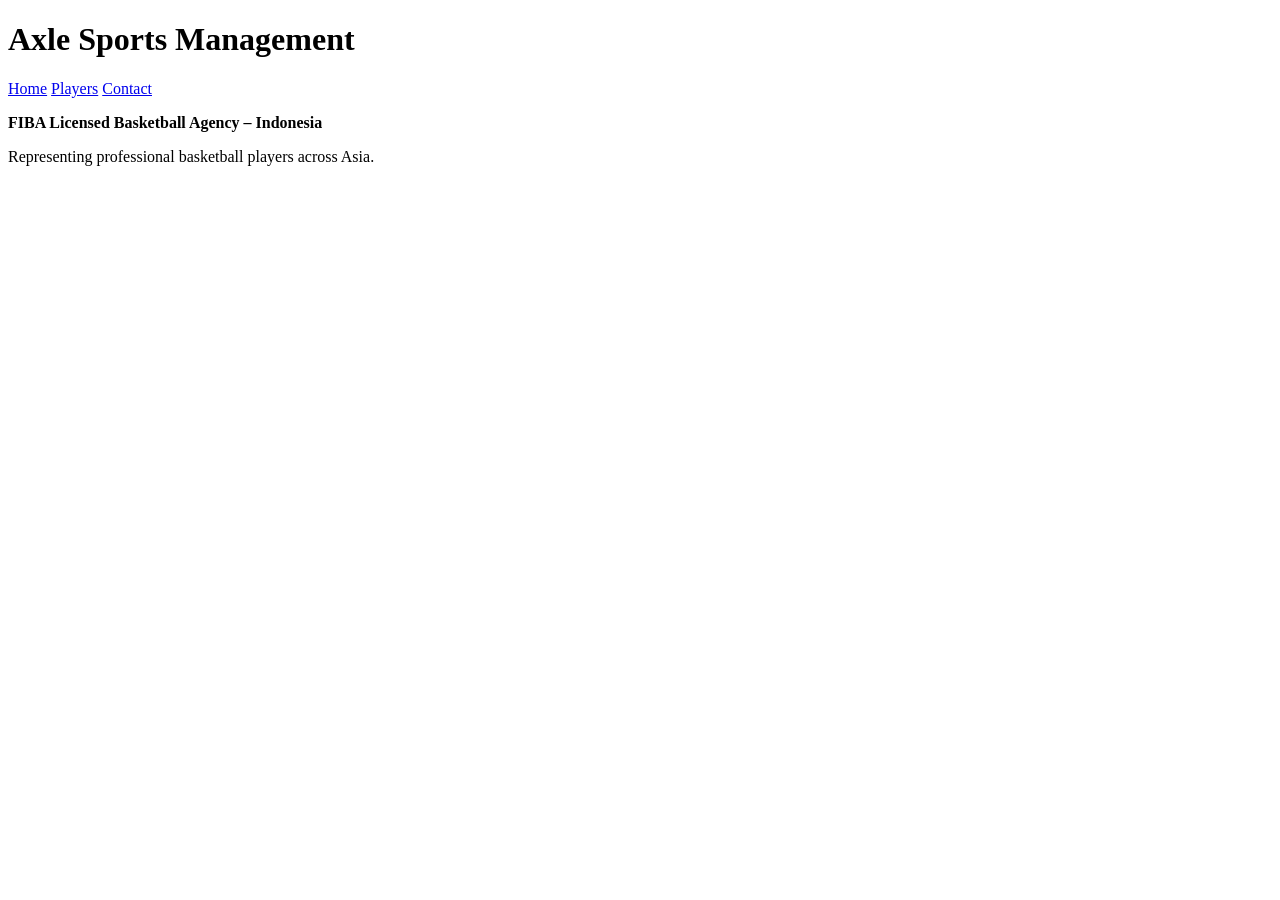
==== index.html @ f16be976 "Update index.html" ====
<!DOCTYPE html>
<html>
  <head>
    <meta charset="UTF-8">
    <title>Axle Sports Management</title>
  </head>

  <body>

    <header>
      <h1>Axle Sports Management</h1>
    </header>

    <nav>
      <a href="index.html">Home</a>
      <a href="players.html">Players</a>
      <a href="contact.html">Contact</a>
    </nav>

    <div class="section">
      <p><strong>FIBA Licensed Basketball Agency – Indonesia</strong></p>
      <p>Representing professional basketball players across Asia.</p>
    </div>

  </body>
</html>
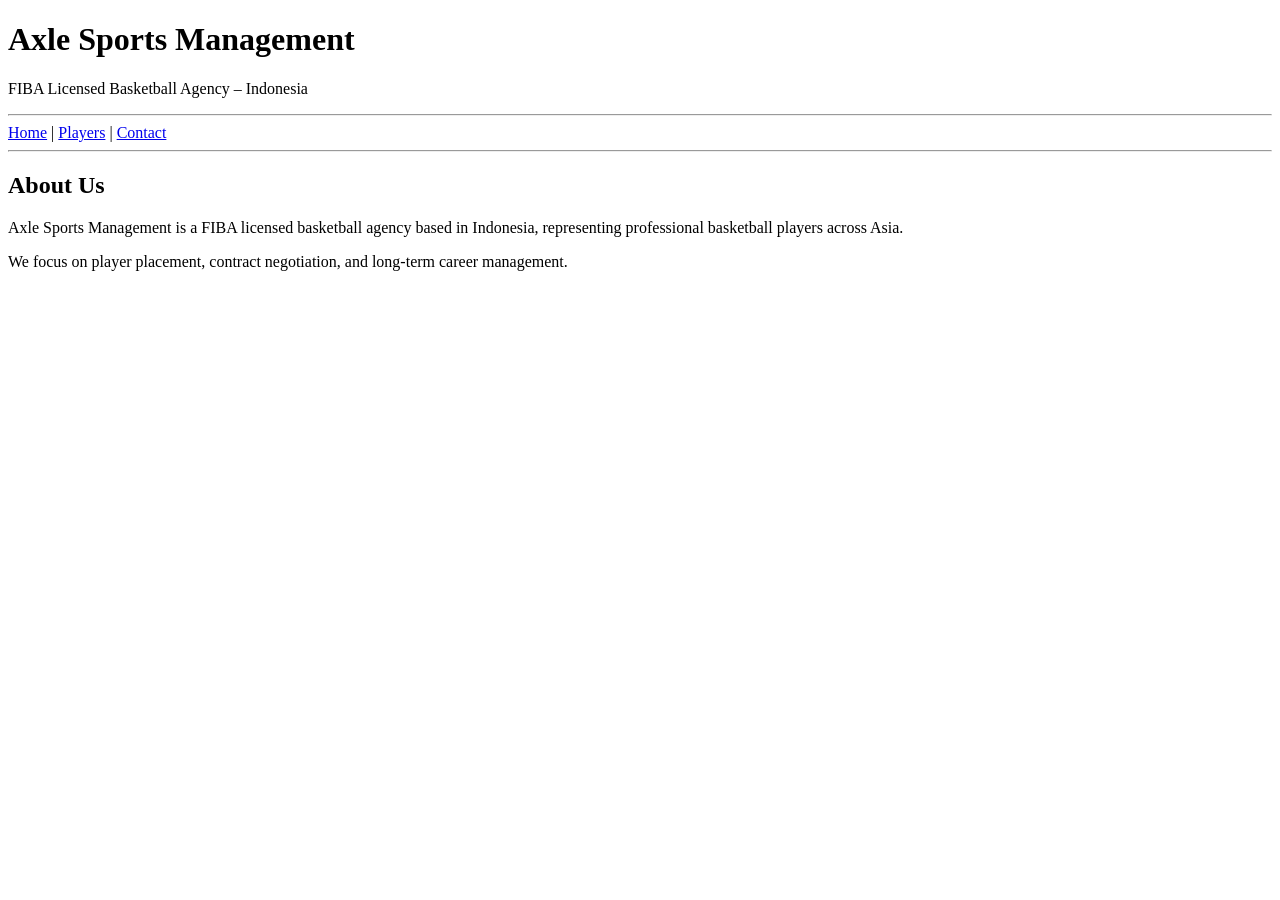
==== commit b35f7ae8: "Update index.html" ====
--- a/index.html
+++ b/index.html
@@ -6,21 +6,32 @@
   </head>
 
   <body>
-
     <header>
       <h1>Axle Sports Management</h1>
+      <p>FIBA Licensed Basketball Agency – Indonesia</p>
     </header>
 
+    <hr>
+
     <nav>
-      <a href="index.html">Home</a>
-      <a href="players.html">Players</a>
+      <a href="index.html">Home</a> |
+      <a href="players.html">Players</a> |
       <a href="contact.html">Contact</a>
     </nav>
 
-    <div class="section">
-      <p><strong>FIBA Licensed Basketball Agency – Indonesia</strong></p>
-      <p>Representing professional basketball players across Asia.</p>
-    </div>
+    <hr>
 
+    <section>
+      <h2>About Us</h2>
+      <p>
+        Axle Sports Management is a FIBA licensed basketball agency based in Indonesia,
+        representing professional basketball players across Asia.
+      </p>
+
+      <p>
+        We focus on player placement, contract negotiation, and long-term career management.
+      </p>
+    </section>
   </body>
 </html>
+
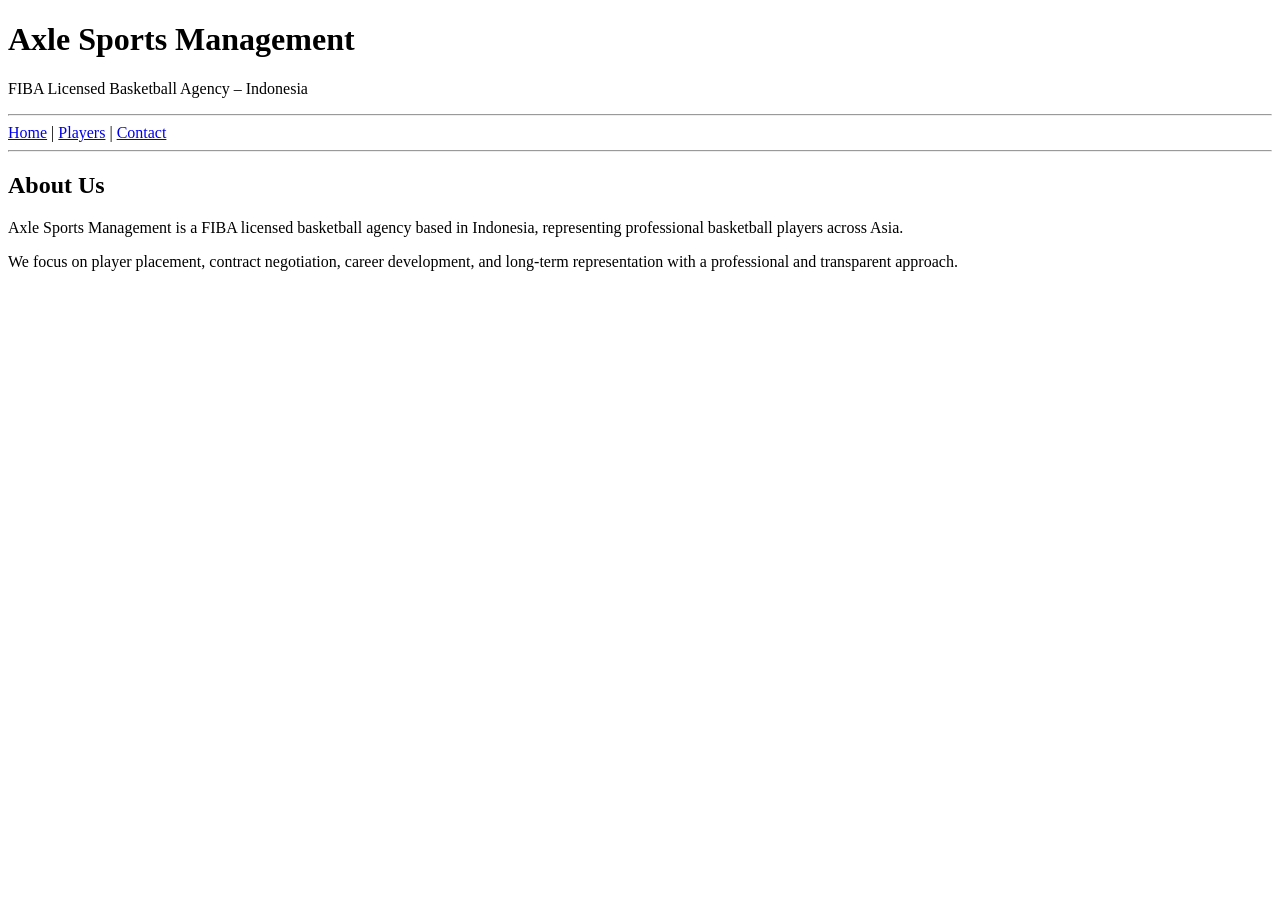
==== commit 84029fed: "Update index.html" ====
--- a/index.html
+++ b/index.html
@@ -1,37 +1,39 @@
 <!DOCTYPE html>
 <html>
-  <head>
-    <meta charset="UTF-8">
-    <title>Axle Sports Management</title>
-  </head>
+<head>
+  <meta charset="UTF-8">
+  <title>Axle Sports Management</title>
+</head>
 
-  <body>
-    <header>
-      <h1>Axle Sports Management</h1>
-      <p>FIBA Licensed Basketball Agency – Indonesia</p>
-    </header>
+<body>
 
-    <hr>
+  <header>
+    <h1>Axle Sports Management</h1>
+    <p>FIBA Licensed Basketball Agency – Indonesia</p>
+  </header>
 
-    <nav>
-      <a href="index.html">Home</a> |
-      <a href="players.html">Players</a> |
-      <a href="contact.html">Contact</a>
-    </nav>
+  <hr>
 
-    <hr>
+  <nav>
+    <a href="index.html">Home</a> |
+    <a href="players.html">Players</a> |
+    <a href="contact.html">Contact</a>
+  </nav>
 
-    <section>
-      <h2>About Us</h2>
-      <p>
-        Axle Sports Management is a FIBA licensed basketball agency based in Indonesia,
-        representing professional basketball players across Asia.
-      </p>
+  <hr>
 
-      <p>
-        We focus on player placement, contract negotiation, and long-term career management.
-      </p>
-    </section>
-  </body>
+  <section>
+    <h2>About Us</h2>
+    <p>
+      Axle Sports Management is a FIBA licensed basketball agency based in Indonesia,
+      representing professional basketball players across Asia.
+    </p>
+
+    <p>
+      We focus on player placement, contract negotiation, career development,
+      and long-term representation with a professional and transparent approach.
+    </p>
+  </section>
+
+</body>
 </html>
-
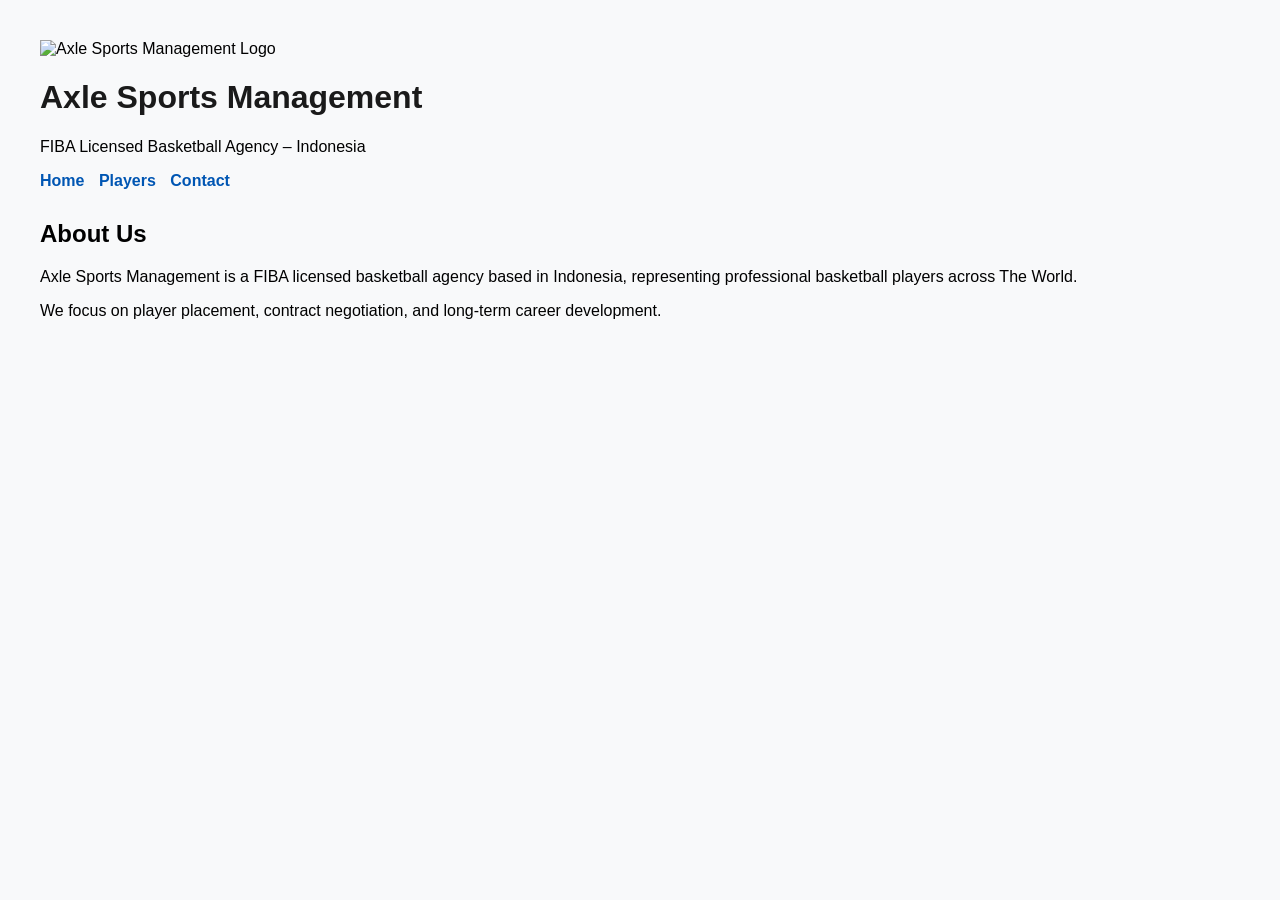
==== commit 59616cfe: "Update index.html" ====
--- a/index.html
+++ b/index.html
@@ -3,37 +3,36 @@
 <head>
   <meta charset="UTF-8">
   <title>Axle Sports Management</title>
+  <link rel="stylesheet" href="style.css">
 </head>
 
 <body>
 
-  <header>
+<header class="site-header">
+  <img src="logo.png" alt="Axle Sports Management Logo">
+  <div>
     <h1>Axle Sports Management</h1>
     <p>FIBA Licensed Basketball Agency – Indonesia</p>
-  </header>
+  </div>
+</header>
 
-  <hr>
+<nav class="site-nav">
+  <a href="index.html">Home</a>
+  <a href="players.html">Players</a>
+  <a href="contact.html">Contact</a>
+</nav>
 
-  <nav>
-    <a href="index.html">Home</a> |
-    <a href="players.html">Players</a> |
-    <a href="contact.html">Contact</a>
-  </nav>
+<section>
+  <h2>About Us</h2>
+  <p>
+    Axle Sports Management is a FIBA licensed basketball agency based in Indonesia,
+    representing professional basketball players across The World.
+  </p>
 
-  <hr>
-
-  <section>
-    <h2>About Us</h2>
-    <p>
-      Axle Sports Management is a FIBA licensed basketball agency based in Indonesia,
-      representing professional basketball players across Asia.
-    </p>
-
-    <p>
-      We focus on player placement, contract negotiation, career development,
-      and long-term representation with a professional and transparent approach.
-    </p>
-  </section>
+  <p>
+    We focus on player placement, contract negotiation, and long-term career development.
+  </p>
+</section>
 
 </body>
 </html>
--- a/style.css
+++ b/style.css
@@ -0,0 +1,24 @@
+body {
+  font-family: Arial, sans-serif;
+  margin: 40px;
+  background-color: #f8f9fa;
+}
+
+header h1 {
+  color: #1a1a1a;
+}
+
+nav a {
+  margin-right: 10px;
+  text-decoration: none;
+  color: #0056b3;
+  font-weight: bold;
+}
+
+nav a:hover {
+  text-decoration: underline;
+}
+
+section {
+  margin-top: 30px;
+}
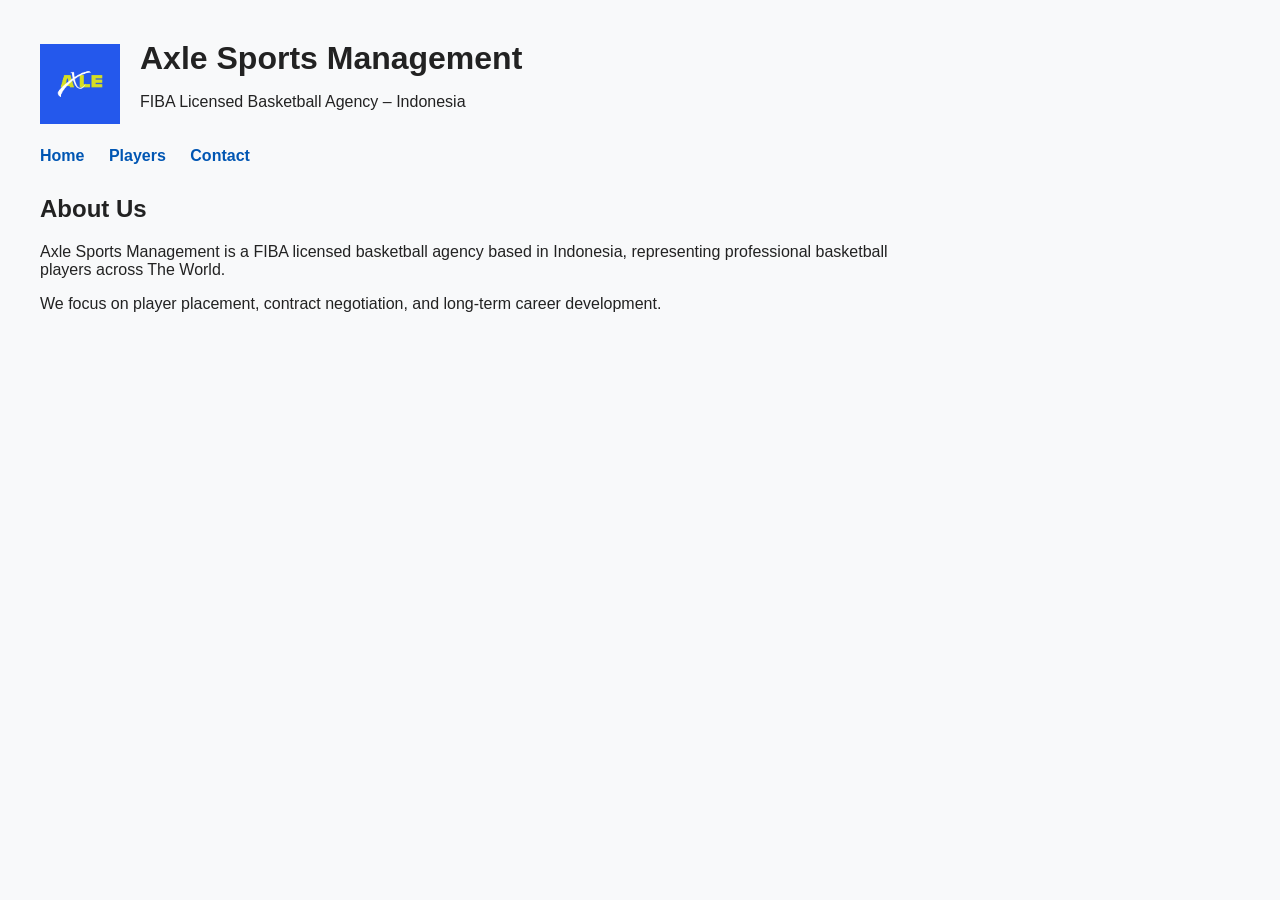
==== commit 5fe6ad4a: "Update index.html" ====
--- a/index.html
+++ b/index.html
@@ -9,7 +9,7 @@
 <body>
 
 <header class="site-header">
-  <img src="logo.png" alt="Axle Sports Management Logo">
+  <img src="assets/logo-axle.png" alt="Axle Sports Management Logo">
   <div>
     <h1>Axle Sports Management</h1>
     <p>FIBA Licensed Basketball Agency – Indonesia</p>
--- a/style.css
+++ b/style.css
@@ -1,24 +1,47 @@
 body {
-  font-family: Arial, sans-serif;
+  font-family: Arial, Helvetica, sans-serif;
   margin: 40px;
   background-color: #f8f9fa;
+  color: #222;
 }
 
-header h1 {
-  color: #1a1a1a;
+.site-header {
+  display: flex;
+  align-items: center;
+  gap: 20px;
 }
 
-nav a {
-  margin-right: 10px;
+.site-header img {
+  height: 80px;
+}
+
+.site-header h1 {
+  margin: 0;
+}
+
+.site-nav {
+  margin-top: 20px;
+  margin-bottom: 30px;
+}
+
+.site-nav a {
+  margin-right: 20px;
   text-decoration: none;
   color: #0056b3;
   font-weight: bold;
 }
 
-nav a:hover {
+.site-nav a:hover {
   text-decoration: underline;
 }
 
 section {
-  margin-top: 30px;
+  max-width: 900px;
 }
+.player-card {
+  background: white;
+  padding: 20px;
+  margin-bottom: 20px;
+  border-radius: 6px;
+  box-shadow: 0 2px 6px rgba(0,0,0,0.08);
+}
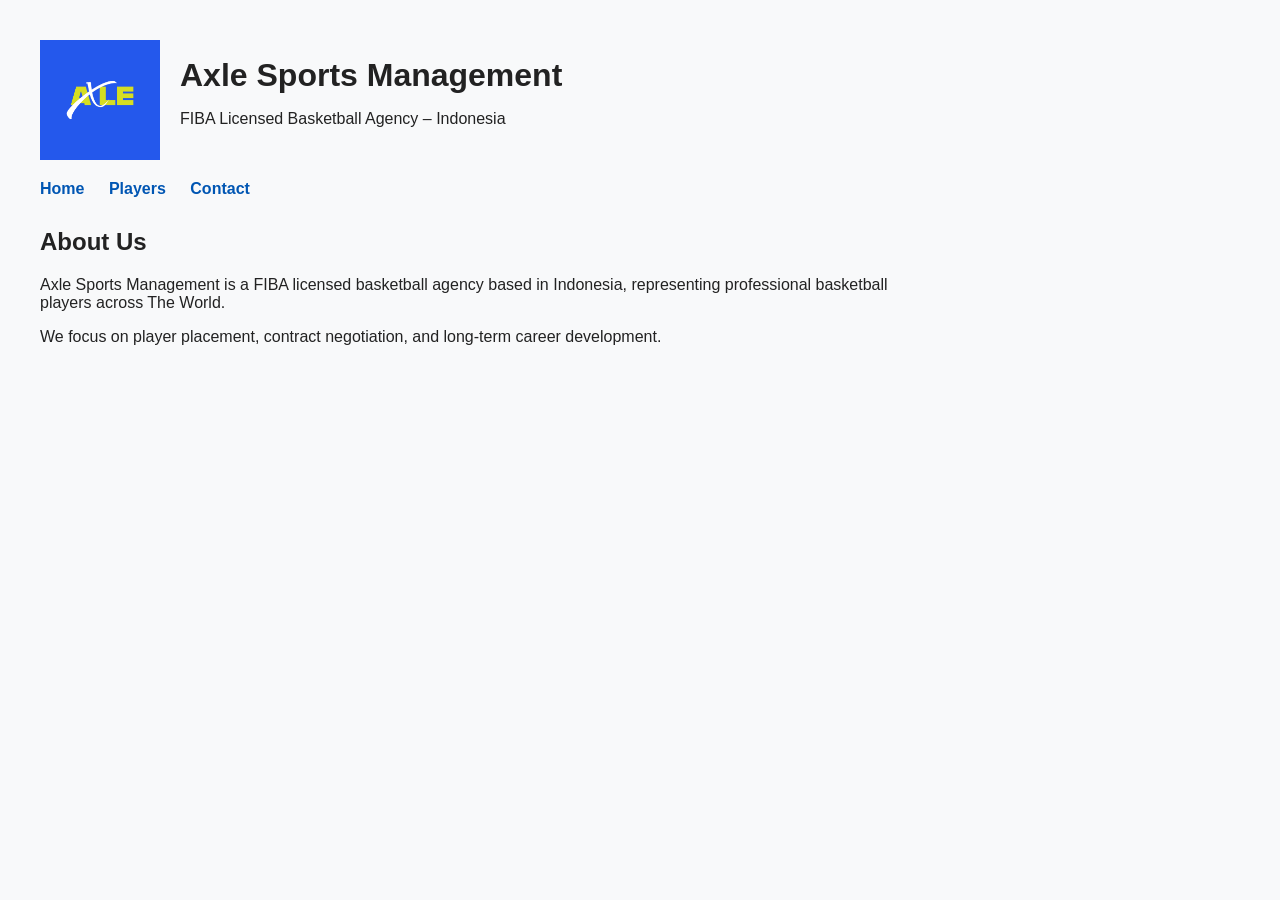
==== commit 6b3ee5b1: "Update index.html" ====
--- a/index.html
+++ b/index.html
@@ -15,6 +15,7 @@
     <p>FIBA Licensed Basketball Agency – Indonesia</p>
   </div>
 </header>
+
 
 <nav class="site-nav">
   <a href="index.html">Home</a>
--- a/style.css
+++ b/style.css
@@ -45,3 +45,8 @@
   border-radius: 6px;
   box-shadow: 0 2px 6px rgba(0,0,0,0.08);
 }
+.site-header img {
+  display: block;
+  width: 120px;
+  height: auto;
+}
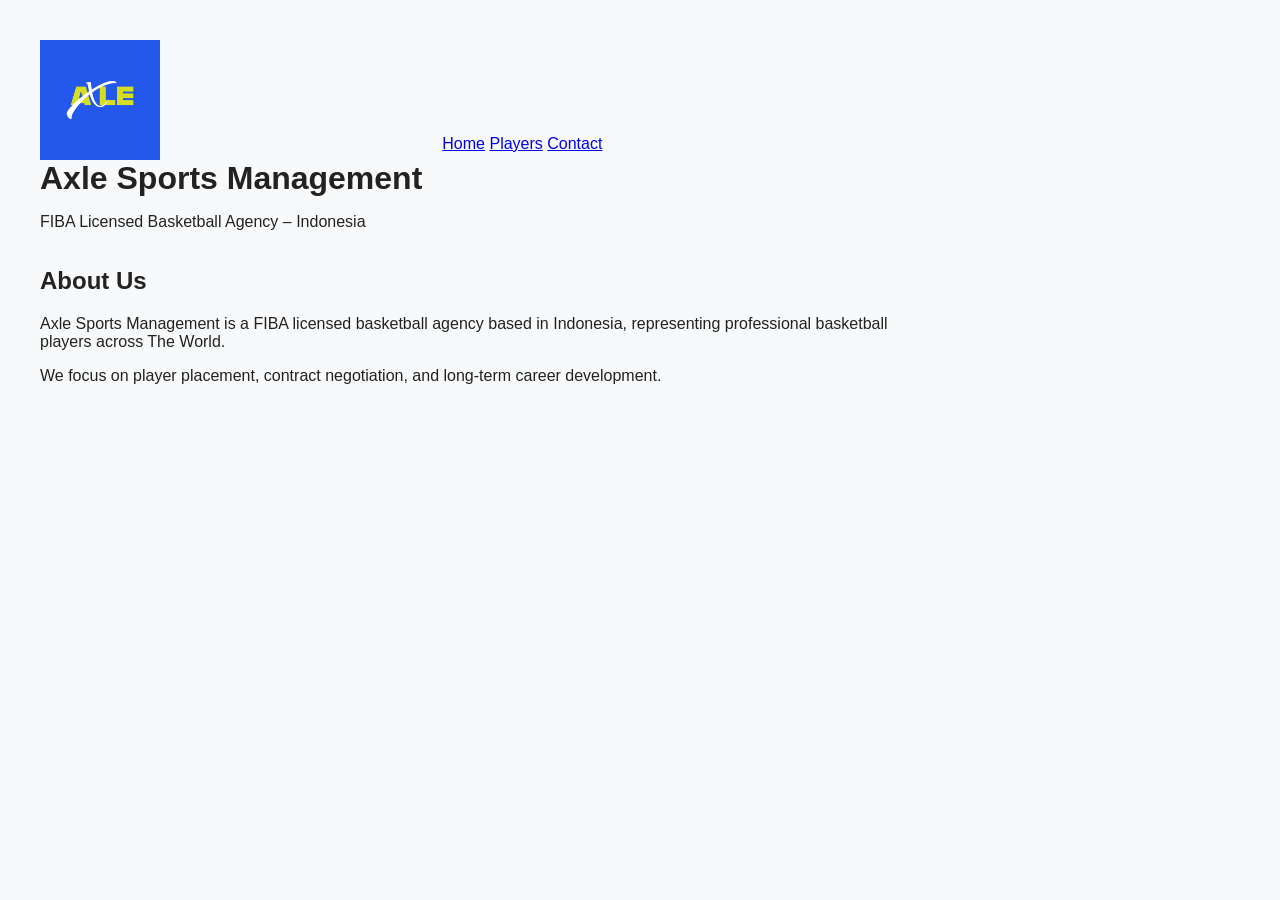
==== commit ff28eb26: "Update index.html" ====
--- a/index.html
+++ b/index.html
@@ -9,19 +9,24 @@
 <body>
 
 <header class="site-header">
-  <img src="assets/logo-axle.png" alt="Axle Sports Management Logo">
-  <div>
-    <h1>Axle Sports Management</h1>
-    <p>FIBA Licensed Basketball Agency – Indonesia</p>
+  <div class="container header-inner">
+    <img src="assets/logo-axle.png" alt="Axle Sports Management Logo" class="logo">
+
+    <div class="brand-text">
+      <h1>Axle Sports Management</h1>
+      <p>FIBA Licensed Basketball Agency – Indonesia</p>
+    </div>
   </div>
+
+  <nav class="main-nav">
+    <div class="container">
+      <a href="index.html">Home</a>
+      <a href="players.html">Players</a>
+      <a href="contact.html">Contact</a>
+    </div>
+  </nav>
 </header>
 
-
-<nav class="site-nav">
-  <a href="index.html">Home</a>
-  <a href="players.html">Players</a>
-  <a href="contact.html">Contact</a>
-</nav>
 
 <section>
   <h2>About Us</h2>
